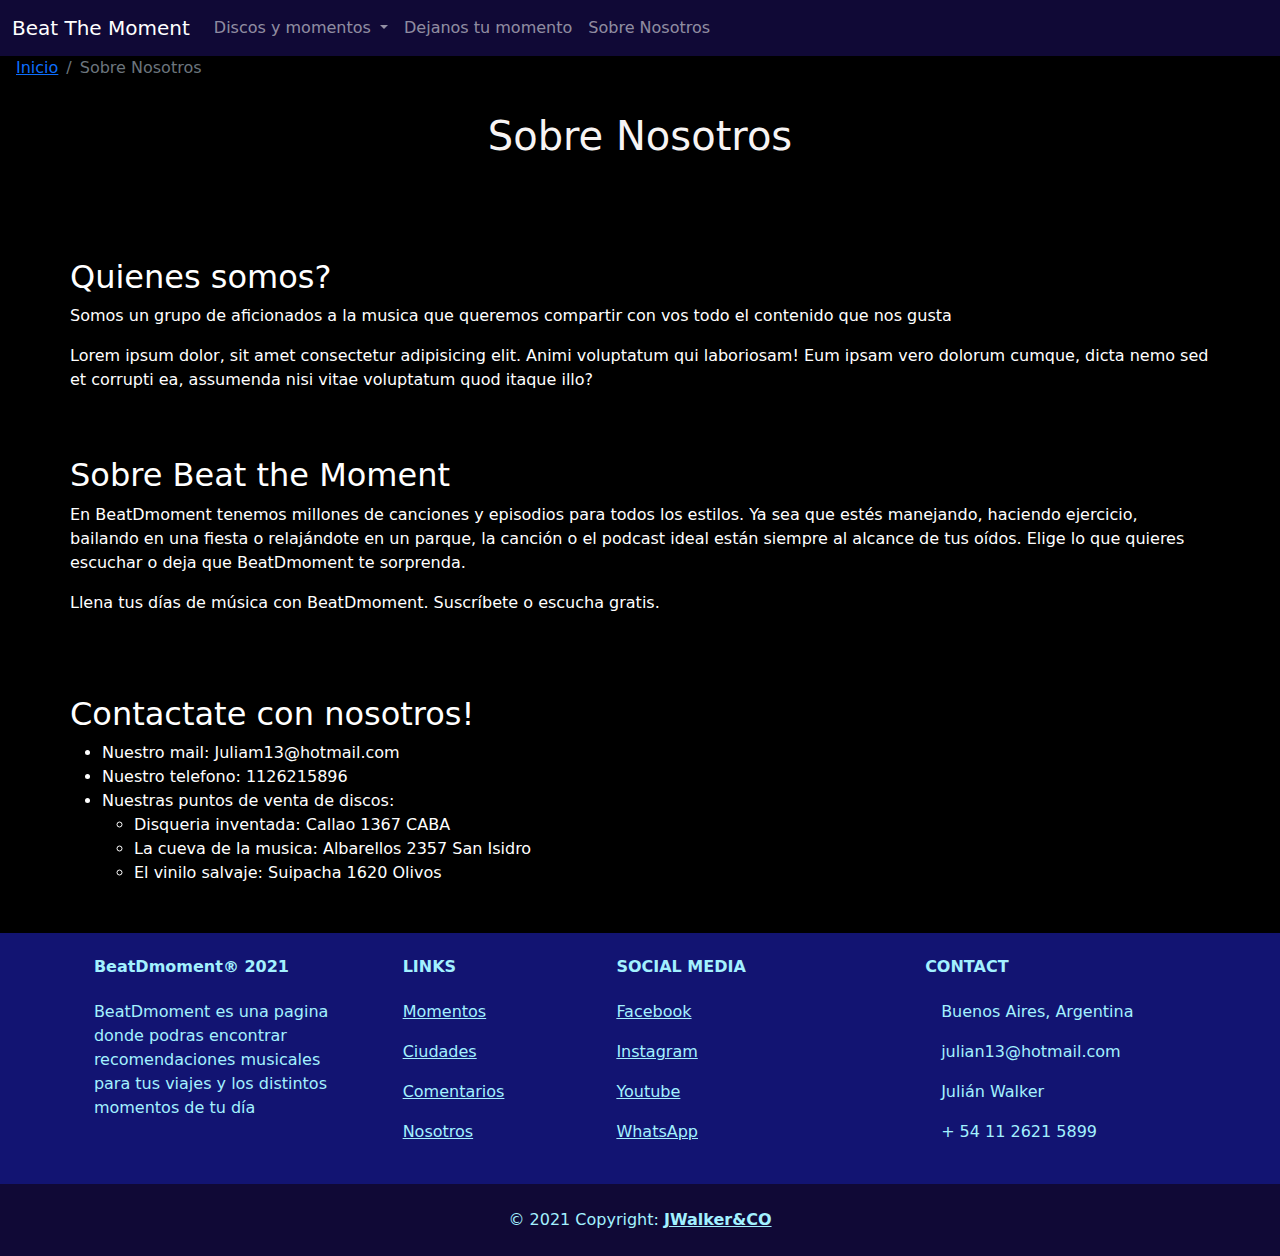
==== aboutUs.html @ 64b89c5b "cambios realizados para entrega" ====
<!DOCTYPE html>
<html lang="en">

<head>
  <meta charset="UTF-8">
  <meta http-equiv="X-UA-Compatible" content="IE=edge">
  <meta name="viewport" content="width=device-width, initial-scale=1.0">
  <meta name="description" content="Sugerencias musicales para distintos momentos">
  <meta name="keywords" content="Musica,momentos,indie,rock,discos,album,BeatDmoment,Beat,moment">
  <title>Sobre Nosotros</title>
  <link rel="stylesheet" href="Boostrap/css/bootstrap.min.css">
  <link rel="stylesheet" href="css/hojaEstilo.css">
  <link rel="preconnect" href="https://fonts.gstatic.com">
  <link href="https://fonts.googleapis.com/css2?family=Noto+Sans:wght@700&display=swap" rel="stylesheet">
</head>

<body class="fondoNegro">
  <header>
    <nav class="navbar navbar-expand-lg navbar-dark backgroundNav">
      <div class="container-fluid">
        <a class="navbar-brand" href="index.html">Beat The Moment</a>
        <button class="navbar-toggler" type="button" data-bs-toggle="collapse" data-bs-target="#navbarNavDropdown"
          aria-controls="navbarNavDropdown" aria-expanded="false" aria-label="Toggle navigation">
          <span class="navbar-toggler-icon"></span>
        </button>
        <div class="collapse navbar-collapse" id="navbarNavDropdown">
          <ul class="navbar-nav">
            <li class="nav-item dropdown">
              <a class="nav-link dropdown-toggle" href="#" id="navbarDropdownMenuLink" role="button"
                data-bs-toggle="dropdown" aria-expanded="false">
                Discos y momentos
              </a>
              <ul class="dropdown-menu backgroundNav" aria-labelledby="navbarDropdownMenuLink">
                <li><a class="dropdown-item text-white" href="recomendacionesAnteriores2.html">Recomendaciones para
                    momentos</a></li>
                <li><a class="dropdown-item text-white" href="recomendacioneCiudades.html">Recomendaciones por
                    ciudad</a></li>
              </ul>
            </li>
            <li class="nav-item">
              <a class="nav-link" href="dejanosTuComentario.html">Dejanos tu momento</a>
            </li>
            <li class="nav-item">
              <a class="nav-link" href="aboutUs.html">Sobre Nosotros</a>
            </li>
          </ul>
        </div>
      </div>
    </nav>
    <div aria-label="breadcrumb" class="ps-3">
      <ol class="breadcrumb">
        <li class="breadcrumb-item"><a href="index.html">Inicio</a></li>
        <li class="breadcrumb-item active" aria-current="page">Sobre Nosotros</li>
      </ol>
    </div>
  </header>

  <div class="titulos pt-3">
    <h1>
      Sobre Nosotros
    </h1>
  </div>


  <section class="container-md text-white px-4 px-lg-0">
    <h2>Quienes somos?</h2>
    <p>
      Somos un grupo de aficionados a la musica que queremos compartir con vos todo el contenido que nos gusta
    </p>
    <p>
      Lorem ipsum dolor, sit amet consectetur adipisicing elit. Animi voluptatum qui laboriosam! Eum ipsam vero dolorum
      cumque, dicta nemo sed et corrupti ea, assumenda nisi vitae voluptatum quod itaque illo?
    </p>
  </section>

  <section class="container-md my-5 py-3 text-white px-4 px-lg-0">
    <h2>Sobre Beat the Moment</h2>
    <p>
      En BeatDmoment tenemos millones de canciones y episodios para todos los estilos. Ya sea que estés manejando,
      haciendo ejercicio, bailando en una fiesta o relajándote en un parque, la canción o el podcast ideal están siempre
      al alcance de tus oídos. Elige lo que quieres escuchar o deja que BeatDmoment te sorprenda.
    </p>
    <p>
      Llena tus días de música con BeatDmoment. Suscríbete o escucha gratis.
    </p>
  </section>

  <section class="container-md mb-5 text-white px-4 px-lg-0">
    <h2>Contactate con nosotros!</h2>
    <ul>
      <li>
        Nuestro mail: Juliam13@hotmail.com
      </li>
      <li>
        Nuestro telefono: 1126215896
      </li>
      <li>
        Nuestras puntos de venta de discos:
        <ul>
          <li>
            Disqueria inventada: Callao 1367 CABA
          </li>
          <li>
            La cueva de la musica: Albarellos 2357 San Isidro
          </li>
          <li>
            El vinilo salvaje: Suipacha 1620 Olivos
          </li>
        </ul>
      </li>
    </ul>
  </section>

  <!-- Footer -->
  <footer class="backgroundFooter1 letrasBlancas">

    <!-- Section: Links  -->
    <section class="pt-4">
      <div class="container text-center text-md-start">
        <!-- Grid row -->
        <div class="row">
          <!-- Grid column -->
          <div class="col-md-3 mx-auto mb-4">
            <!-- Content -->
            <h6 class="fw-bold mb-4">
              BeatDmoment® 2021
            </h6>
            <p>
              BeatDmoment es una pagina donde podras encontrar recomendaciones musicales para tus viajes y los distintos
              momentos de tu día
            </p>
          </div>
          <!-- Grid column -->

          <!-- Grid column -->
          <div class="col-md-2 mx-auto mb-4">
            <!-- Links -->
            <h6 class="text-uppercase fw-bold mb-4">
              Links
            </h6>
            <p>
              <a href="recomendacionesAnteriores2.html" class="text-reset">Momentos</a>
            </p>
            <p>
              <a href="recomendacioneCiudades.html" class="text-reset">Ciudades</a>
            </p>
            <p>
              <a href="DejanosTuComentario.html" class="text-reset">Comentarios</a>
            </p>
            <p>
              <a href="aboutUs.html" class="text-reset">Nosotros</a>
            </p>
          </div>
          <!-- Grid column -->

          <!-- Grid column -->
          <div class="col-md-3 mx-auto mb-4">
            <!-- Links -->
            <h6 class="text-uppercase fw-bold mb-4">
              Social Media
            </h6>
            <p>
              <a href="https://www.facebook.com/" class="text-reset" target="_blank">Facebook</a>
            </p>
            <p>
              <a href="https://www.instagram.com/" class="text-reset" target="_blank">Instagram</a>
            </p>
            <p>
              <a href="https://www.youtube.com/" class="text-reset" target="_blank">Youtube</a>
            </p>
            <p>
              <a href="https://web.whatsapp.com/" class="text-reset" target="_blank">WhatsApp</a>
            </p>
          </div>
          <!-- Grid column -->

          <!-- Grid column -->
          <div class="col-md-3 mx-auto mb-md-0 mb-4">
            <!-- Links -->
            <h6 class="text-uppercase fw-bold mb-4">
              Contact
            </h6>
            <p><i class="me-3"></i> Buenos Aires, Argentina</p>
            <p>
              <i class="me-3"></i>
              julian13@hotmail.com
            </p>
            <p><i class="me-3"></i> Julián Walker</p>
            <p><i class="me-3"></i> + 54 11 2621 5899</p>
          </div>
          <!-- Grid column -->
        </div>
        <!-- Grid row -->
      </div>
    </section>
    <!-- Section: Links  -->

    <!-- Copyright -->
    <div class="text-center p-4 backgroundFooter2">
      © 2021 Copyright:
      <a class="text-reset fw-bold" href="https://juliwalker.github.io/BeatDmoment/">JWalker&CO</a>
    </div>
    <!-- Copyright -->
  </footer>
  <!-- Footer -->

  <script src="Boostrap/js/bootstrap.bundle.min.js"></script>

</body>

</html>
---- css/hojaEstilo.css ----
@charset "UTF-8";
/* pagina de ciudades */
.marginBot {
  margin-bottom: 15vh; }

.fondoNegro {
  background-color: black;
  width: 100%;
  height: 100%; }

.titulos {
  color: #F7F4F4;
  font-size: 26px;
  text-align: center;
  padding: 0px 0px 10vh 0px; }

/* pagina de ciudades */
/* pagina de ciudades */
.backgroundGradient {
  width: 100%;
  height: auto;
  background: #3f5efb;
  background: linear-gradient(180deg, #3f5efb 0%, black 100%); }

.titulos {
  color: #F7F4F4;
  font-size: 26px;
  text-align: center;
  padding: 0px 0px 10vh 0px; }

.titulos__MarginBot {
  margin: 0px 0px 2vh 0px; }

/* pagina de ciudades */
/* pagina de recomendaciones */
.paddingbottom {
  padding: 0px 0px 8vh 0px; }

.fondoNegro {
  background-color: black;
  width: 100%;
  height: 100%; }

.NoPadding {
  padding: 0px; }

.margins {
  margin: 5%; }

.NoStrech {
  align-items: flex-start;
  justify-content: space-around; }

@media screen and (max-width: 768px) {
  .NoStrech {
    grid-gap: 10px; }
  .ResponsiveDisplayNone {
    display: none; } }

/* pagina de recomendaciones */
/* Index */
.albumFondo {
  background-image: url(https://www.chismestoday.com/wp-content/uploads/2020/12/image-7.jpg);
  width: 100%;
  height: 100vh;
  background-size: cover;
  margin: 0px; }

.titulos {
  color: #F7F4F4;
  font-size: 26px;
  text-align: center;
  padding: 0px 0px 10vh 0px; }

.subtitulos {
  font-size: 26px;
  color: #FFC597; }

/* Index */
/* NavBar */
.backgroundNav {
  background-color: #100936; }

/* NavBar */
/* Footer */
.backgroundFooter1 {
  background-color: #121472; }

.backgroundFooter2 {
  background-color: #100936; }

.letrasBlancas {
  color: #a3f1ff; }

/* Footer */
.centradoSeccion {
  margin: 0 auto; }
  .centradoSeccion section {
    width: 50%; }
  .centradoSeccion div {
    width: 100%; }

.tamañoImagen {
  width: 100%;
  height: auto;
  margin: 10px; }

/* felxbox en pagina de recomendaciones*/
.flexed {
  display: flex;
  flex-flow: row nowrap;
  width: 100%;
  height: 70vh;
  justify-content: space-evenly;
  align-items: center;
  align-content: stretch; }

.flexImagen {
  width: 20%;
  height: auto; }

/* Uso de BEM 1*/
.flexImagen--noOverflow {
  overflow: hidden; }

.tamanoAlbum {
  width: 100%;
  height: auto; }

.flexVideo {
  flex-basis: auto; }

.flexTexto {
  width: 20%; }

.flexPublicidad {
  width: 15%; }

.flexPublicidad__Imagen {
  width: 100%; }

.flexPublicidad__Texto {
  color: white;
  font-size: 16px; }

.imagenPublicidad {
  width: 100%; }

/*NAV con flexbox - esta fue una prueba de hacer el nav-bar con flex-box, luego me parecio más conveniente usar Boostrap por ser más facil de hacer responsive*/
/*
.headerContainer{
    background-color: #10286b;
    padding: 5px;
    display: flex;
    justify-content: space-around;
  }
  
  .miLogo{
    width: auto;
    height: 35px;
    padding: 3px;
  }
  
  .menu{
    display: flex;
    list-style: none;
    justify-content: space-between;
  }

  .menu li a{
    text-decoration: none;
    color: rgb(155, 101, 101);
    font-family: 'Rubik', sans-serif;
    margin-right: 6px;
    font-size: 60%;
    transition: 1s;
  }

  @media screen and (min-width: 600px) {
    .menu li a{
            text-decoration: none;
            color: #fff;
            margin-right: 20px;
            font-size: 100%;
          }
}

  .menu li a:hover{
    color: gray;
  }
  
  /*Indicamos que cuando se posicione sobre un elemento li, si contiene un elemento con una clase .submenu, se aplicará el display: block*/
/*
  .menu li:hover>.submenu{
    display: block;
  }
  
  /**Damos estilos al submenu y lo ocultamos con display none**/
/*
  .submenu{
    list-style: none;
    display: none;
    background-color: #10286b;
    position: fixed;
    display: none;
  }
  
  .submenu li{
    margin: 6px 0;
    padding: 0 15px;
  }
  
  .submenu li a:hover{
    border-bottom: 1px solid #fff;
  }
  */
/* Grid aplicado a pagina de recomendaciones anteriores - luego migre la pagina a Boostrap pero dejo el formato de grilla como ejemplo */
/*
  .grilla {
    display: grid;
    grid-template-columns: 35% 35% 20%;
    grid-template-rows: auto;
    justify-content: space-evenly;
    row-gap: 2vh;
    column-gap: 2%;
    grid-template-areas: 
    "discoUno discoDos aside"
    "discoTres discoCuatro aside"
    "footer footer footer";
  }
      
      footer {
          grid-area: footer;
      }
      
      #discoUno section {
          grid-area: discoUno;
      }
      
      #discoDos section {
          grid-area: discoDos;
      }

      #discoTres section {
          grid-area: discoTres;
      }

      #discoCuatro section {
          grid-area: discoCuatro;
      }
      
      aside {
          grid-area: aside;
      }
      */
/* Uso de BEM 4*/
.subtitulos2 {
  font-size: 1.5em;
  font-family: Verdana, sans-serif;
  color: beige; }

.subtitulos2--centrado {
  text-align: center; }

.espacioFooter {
  height: 10vh;
  align-items: flex-end; }

.footer {
  background-color: #00aeff; }

.footer__texto {
  color: white; }

.footer__texto--tipografia {
  font-family: serif; }

.footer2 {
  display: flex;
  height: 10vh; }

.footer2__texto {
  align-self: flex-end;
  color: white;
  font-size: 12px;
  width: 100%;
  text-align: center; }

.footer2__texto--negro {
  color: black !important; }

.reactive {
  width: auto; }

@media screen and (mix-width: 768px) {
  .reactive {
    width: 560px;
    height: 315px; } }
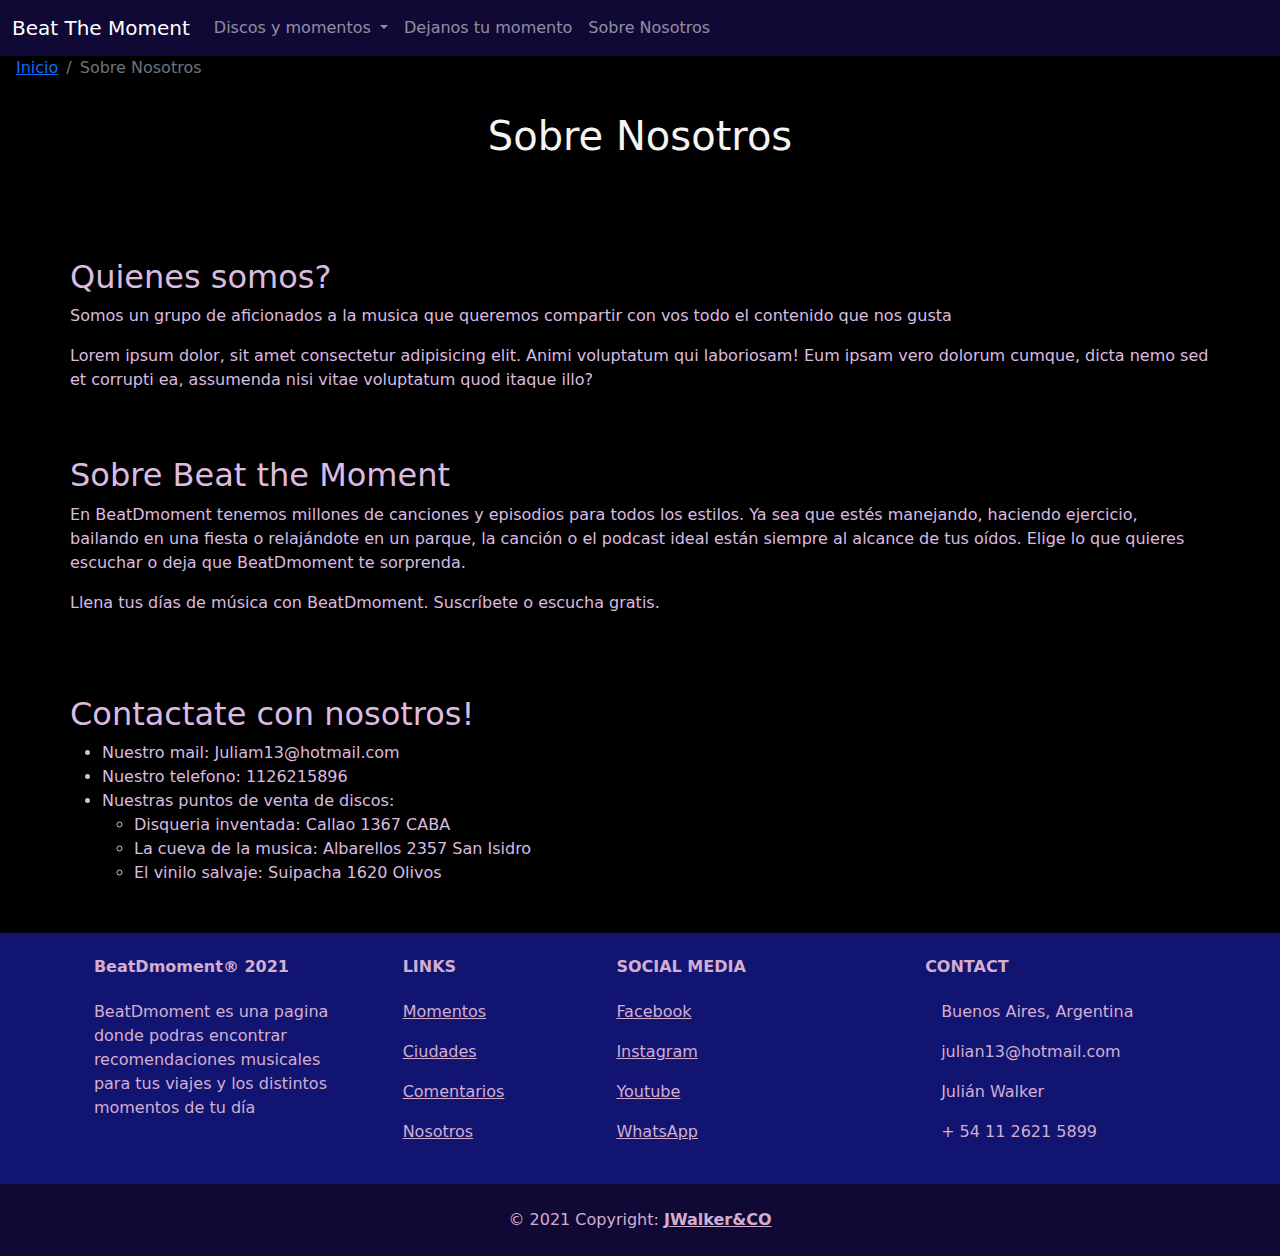
==== commit 39eedd91: "Agregar variables al proyecto" ====
--- a/aboutUs.html
+++ b/aboutUs.html
@@ -14,7 +14,7 @@
   <link href="https://fonts.googleapis.com/css2?family=Noto+Sans:wght@700&display=swap" rel="stylesheet">
 </head>
 
-<body class="fondoNegro">
+<body class="fondoCiudades">
   <header>
     <nav class="navbar navbar-expand-lg navbar-dark backgroundNav">
       <div class="container-fluid">
@@ -62,7 +62,7 @@
   </div>
 
 
-  <section class="container-md text-white px-4 px-lg-0">
+  <section class="container-md px-4 px-lg-0 TextoAbout">
     <h2>Quienes somos?</h2>
     <p>
       Somos un grupo de aficionados a la musica que queremos compartir con vos todo el contenido que nos gusta
@@ -73,7 +73,7 @@
     </p>
   </section>
 
-  <section class="container-md my-5 py-3 text-white px-4 px-lg-0">
+  <section class="container-md my-5 py-3 px-4 px-lg-0 TextoAbout">
     <h2>Sobre Beat the Moment</h2>
     <p>
       En BeatDmoment tenemos millones de canciones y episodios para todos los estilos. Ya sea que estés manejando,
@@ -85,7 +85,7 @@
     </p>
   </section>
 
-  <section class="container-md mb-5 text-white px-4 px-lg-0">
+  <section class="container-md mb-5 px-4 px-lg-0 TextoAbout">
     <h2>Contactate con nosotros!</h2>
     <ul>
       <li>
@@ -145,7 +145,7 @@
               <a href="recomendacioneCiudades.html" class="text-reset">Ciudades</a>
             </p>
             <p>
-              <a href="DejanosTuComentario.html" class="text-reset">Comentarios</a>
+              <a href="dejanosTuComentario.html" class="text-reset">Comentarios</a>
             </p>
             <p>
               <a href="aboutUs.html" class="text-reset">Nosotros</a>
--- a/css/hojaEstilo.css
+++ b/css/hojaEstilo.css
@@ -1,42 +1,31 @@
-@charset "UTF-8";
+/* Variables */
+/* Variables */
 /* pagina de ciudades */
 .marginBot {
   margin-bottom: 15vh; }
 
-.fondoNegro {
+.fondoCiudades {
   background-color: black;
   width: 100%;
   height: 100%; }
 
-.titulos {
-  color: #F7F4F4;
-  font-size: 26px;
-  text-align: center;
-  padding: 0px 0px 10vh 0px; }
-
 /* pagina de ciudades */
-/* pagina de ciudades */
+/* pagina de Formulario */
 .backgroundGradient {
   width: 100%;
   height: auto;
   background: #3f5efb;
   background: linear-gradient(180deg, #3f5efb 0%, black 100%); }
 
-.titulos {
-  color: #F7F4F4;
-  font-size: 26px;
-  text-align: center;
-  padding: 0px 0px 10vh 0px; }
-
 .titulos__MarginBot {
   margin: 0px 0px 2vh 0px; }
 
-/* pagina de ciudades */
+/* pagina de Formulario */
 /* pagina de recomendaciones */
 .paddingbottom {
   padding: 0px 0px 8vh 0px; }
 
-.fondoNegro {
+.fondoRecomendaciones {
   background-color: black;
   width: 100%;
   height: 100%; }
@@ -66,17 +55,29 @@
   background-size: cover;
   margin: 0px; }
 
+.subtitulos {
+  font-size: 26px;
+  color: #FFC597; }
+
+/* Index */
+/* Index */
+.fondoAboutUs {
+  background-color: black;
+  width: 100%;
+  height: 100%; }
+
+.TextoAbout {
+  color: #dcbbe0; }
+
+/* Index */
+/* Main - comun*/
 .titulos {
   color: #F7F4F4;
   font-size: 26px;
   text-align: center;
   padding: 0px 0px 10vh 0px; }
 
-.subtitulos {
-  font-size: 26px;
-  color: #FFC597; }
-
-/* Index */
+/* Main - comun*/
 /* NavBar */
 .backgroundNav {
   background-color: #100936; }
@@ -90,209 +91,6 @@
   background-color: #100936; }
 
 .letrasBlancas {
-  color: #a3f1ff; }
+  color: #d3aece; }
 
 /* Footer */
-.centradoSeccion {
-  margin: 0 auto; }
-  .centradoSeccion section {
-    width: 50%; }
-  .centradoSeccion div {
-    width: 100%; }
-
-.tamañoImagen {
-  width: 100%;
-  height: auto;
-  margin: 10px; }
-
-/* felxbox en pagina de recomendaciones*/
-.flexed {
-  display: flex;
-  flex-flow: row nowrap;
-  width: 100%;
-  height: 70vh;
-  justify-content: space-evenly;
-  align-items: center;
-  align-content: stretch; }
-
-.flexImagen {
-  width: 20%;
-  height: auto; }
-
-/* Uso de BEM 1*/
-.flexImagen--noOverflow {
-  overflow: hidden; }
-
-.tamanoAlbum {
-  width: 100%;
-  height: auto; }
-
-.flexVideo {
-  flex-basis: auto; }
-
-.flexTexto {
-  width: 20%; }
-
-.flexPublicidad {
-  width: 15%; }
-
-.flexPublicidad__Imagen {
-  width: 100%; }
-
-.flexPublicidad__Texto {
-  color: white;
-  font-size: 16px; }
-
-.imagenPublicidad {
-  width: 100%; }
-
-/*NAV con flexbox - esta fue una prueba de hacer el nav-bar con flex-box, luego me parecio más conveniente usar Boostrap por ser más facil de hacer responsive*/
-/*
-.headerContainer{
-    background-color: #10286b;
-    padding: 5px;
-    display: flex;
-    justify-content: space-around;
-  }
-  
-  .miLogo{
-    width: auto;
-    height: 35px;
-    padding: 3px;
-  }
-  
-  .menu{
-    display: flex;
-    list-style: none;
-    justify-content: space-between;
-  }
-
-  .menu li a{
-    text-decoration: none;
-    color: rgb(155, 101, 101);
-    font-family: 'Rubik', sans-serif;
-    margin-right: 6px;
-    font-size: 60%;
-    transition: 1s;
-  }
-
-  @media screen and (min-width: 600px) {
-    .menu li a{
-            text-decoration: none;
-            color: #fff;
-            margin-right: 20px;
-            font-size: 100%;
-          }
-}
-
-  .menu li a:hover{
-    color: gray;
-  }
-  
-  /*Indicamos que cuando se posicione sobre un elemento li, si contiene un elemento con una clase .submenu, se aplicará el display: block*/
-/*
-  .menu li:hover>.submenu{
-    display: block;
-  }
-  
-  /**Damos estilos al submenu y lo ocultamos con display none**/
-/*
-  .submenu{
-    list-style: none;
-    display: none;
-    background-color: #10286b;
-    position: fixed;
-    display: none;
-  }
-  
-  .submenu li{
-    margin: 6px 0;
-    padding: 0 15px;
-  }
-  
-  .submenu li a:hover{
-    border-bottom: 1px solid #fff;
-  }
-  */
-/* Grid aplicado a pagina de recomendaciones anteriores - luego migre la pagina a Boostrap pero dejo el formato de grilla como ejemplo */
-/*
-  .grilla {
-    display: grid;
-    grid-template-columns: 35% 35% 20%;
-    grid-template-rows: auto;
-    justify-content: space-evenly;
-    row-gap: 2vh;
-    column-gap: 2%;
-    grid-template-areas: 
-    "discoUno discoDos aside"
-    "discoTres discoCuatro aside"
-    "footer footer footer";
-  }
-      
-      footer {
-          grid-area: footer;
-      }
-      
-      #discoUno section {
-          grid-area: discoUno;
-      }
-      
-      #discoDos section {
-          grid-area: discoDos;
-      }
-
-      #discoTres section {
-          grid-area: discoTres;
-      }
-
-      #discoCuatro section {
-          grid-area: discoCuatro;
-      }
-      
-      aside {
-          grid-area: aside;
-      }
-      */
-/* Uso de BEM 4*/
-.subtitulos2 {
-  font-size: 1.5em;
-  font-family: Verdana, sans-serif;
-  color: beige; }
-
-.subtitulos2--centrado {
-  text-align: center; }
-
-.espacioFooter {
-  height: 10vh;
-  align-items: flex-end; }
-
-.footer {
-  background-color: #00aeff; }
-
-.footer__texto {
-  color: white; }
-
-.footer__texto--tipografia {
-  font-family: serif; }
-
-.footer2 {
-  display: flex;
-  height: 10vh; }
-
-.footer2__texto {
-  align-self: flex-end;
-  color: white;
-  font-size: 12px;
-  width: 100%;
-  text-align: center; }
-
-.footer2__texto--negro {
-  color: black !important; }
-
-.reactive {
-  width: auto; }
-
-@media screen and (mix-width: 768px) {
-  .reactive {
-    width: 560px;
-    height: 315px; } }
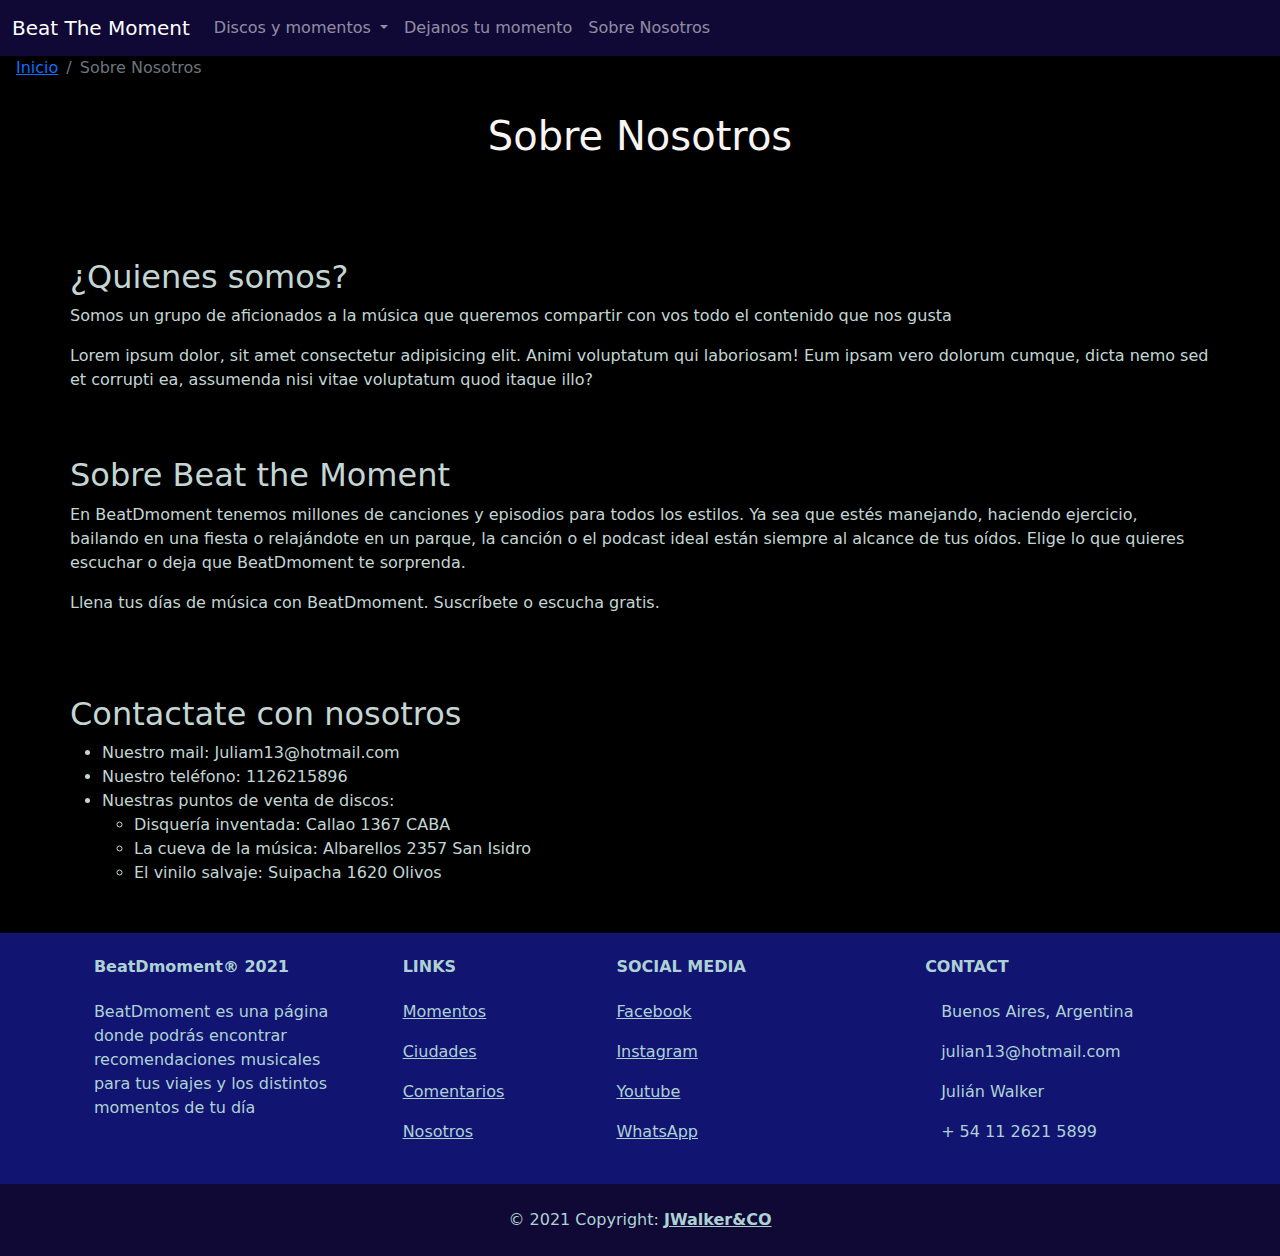
==== commit 183df31d: "se corrigen errores de ortografia" ====
--- a/aboutUs.html
+++ b/aboutUs.html
@@ -63,9 +63,9 @@
 
 
   <section class="container-md px-4 px-lg-0 TextoAbout">
-    <h2>Quienes somos?</h2>
-    <p>
-      Somos un grupo de aficionados a la musica que queremos compartir con vos todo el contenido que nos gusta
+    <h2>¿Quienes somos?</h2>
+    <p>
+      Somos un grupo de aficionados a la música que queremos compartir con vos todo el contenido que nos gusta
     </p>
     <p>
       Lorem ipsum dolor, sit amet consectetur adipisicing elit. Animi voluptatum qui laboriosam! Eum ipsam vero dolorum
@@ -86,22 +86,22 @@
   </section>
 
   <section class="container-md mb-5 px-4 px-lg-0 TextoAbout">
-    <h2>Contactate con nosotros!</h2>
+    <h2>Contactate con nosotros</h2>
     <ul>
       <li>
         Nuestro mail: Juliam13@hotmail.com
       </li>
       <li>
-        Nuestro telefono: 1126215896
+        Nuestro teléfono: 1126215896
       </li>
       <li>
         Nuestras puntos de venta de discos:
         <ul>
           <li>
-            Disqueria inventada: Callao 1367 CABA
+            Disquería inventada: Callao 1367 CABA
           </li>
           <li>
-            La cueva de la musica: Albarellos 2357 San Isidro
+            La cueva de la música: Albarellos 2357 San Isidro
           </li>
           <li>
             El vinilo salvaje: Suipacha 1620 Olivos
@@ -126,7 +126,7 @@
               BeatDmoment® 2021
             </h6>
             <p>
-              BeatDmoment es una pagina donde podras encontrar recomendaciones musicales para tus viajes y los distintos
+              BeatDmoment es una página donde podrás encontrar recomendaciones musicales para tus viajes y los distintos
               momentos de tu día
             </p>
           </div>
--- a/css/hojaEstilo.css
+++ b/css/hojaEstilo.css
@@ -67,7 +67,7 @@
   height: 100%; }
 
 .TextoAbout {
-  color: #dcbbe0; }
+  color: #c3d6d4; }
 
 /* Index */
 /* Main - comun*/
@@ -91,6 +91,6 @@
   background-color: #100936; }
 
 .letrasBlancas {
-  color: #d3aece; }
+  color: #aed2d3; }
 
 /* Footer */
